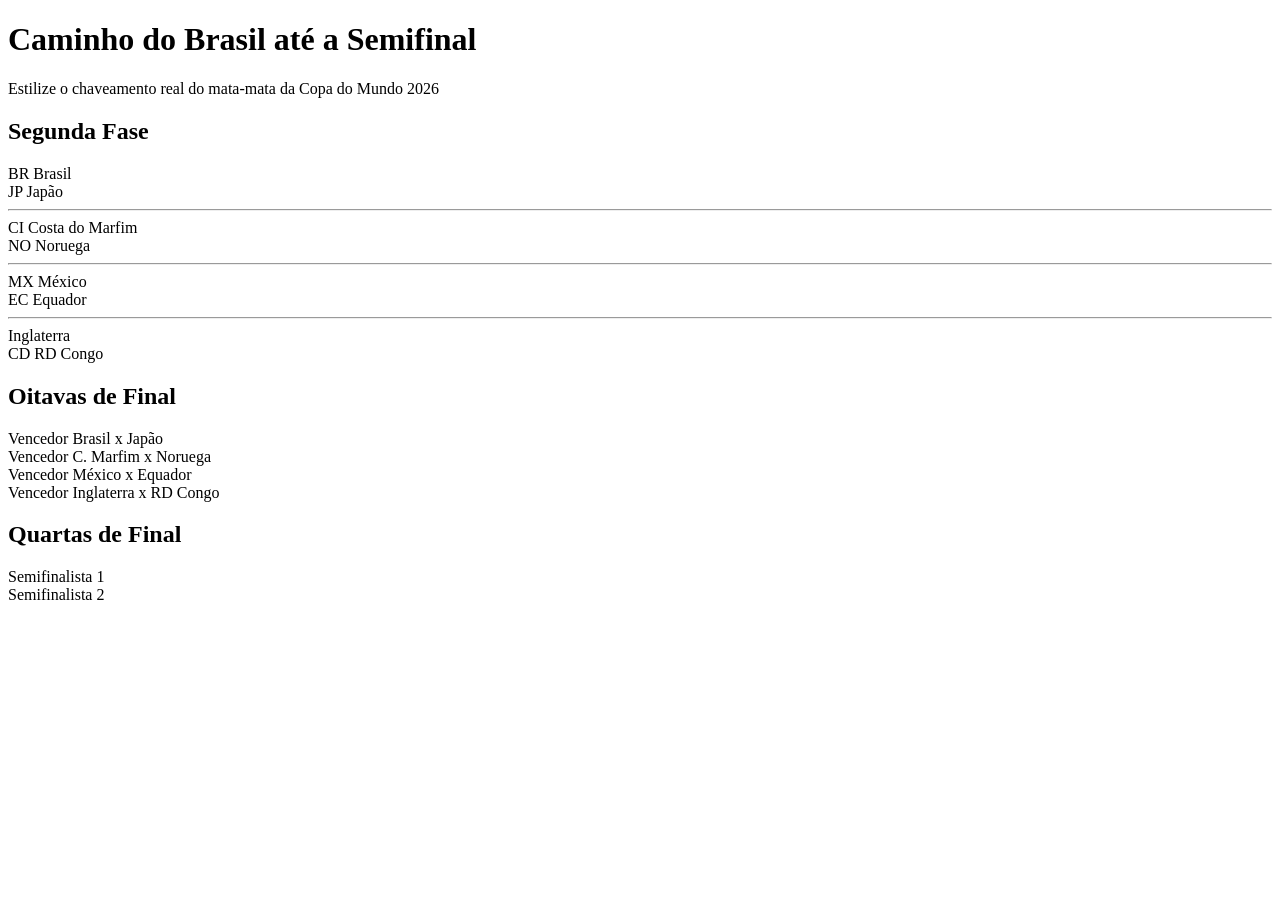
==== site-copa/index.html @ 98b1df69 "Criar index" ====
<!DOCTYPE html>
<html lang="en">
<head>
    <meta charset="UTF-8">
    <meta name="viewport" content="width=device-width, initial-scale=1.0">
    <link rel="stylesheet" href="styles/sytles.css">
    <title>Site copa</title>
</head>
<body>
    <header>
        <h1>Caminho do Brasil até a Semifinal</h1>
        <p>Estilize o chaveamento real do mata-mata da Copa do Mundo 2026</p>
    </header>

    <div class="grid">

        <div class="coluna">

            <h2>Segunda Fase</h2>

            <div class="paises">
                <div>BR Brasil</div>
                <div>JP Japão</div>
                <hr>
                <div>CI Costa do Marfim</div>
                <div>NO Noruega</div>
                <hr>
                <div>MX México</div>
                <div>EC Equador</div>
                <hr>
                <div>Inglaterra</div>
                <div>CD RD Congo</div>
            </div>
        </div>

        <div class="coluna">

            <h2>Oitavas de Final</h2>

            <div class="paises">
                <div>Vencedor Brasil x Japão</div>
                <div>Vencedor C. Marfim x Noruega</div>
            </div>

            <div class="paises">
                <div>Vencedor México x Equador</div>
                <div>Vencedor Inglaterra x RD Congo</div>
            </div>  
            
        </div>

        <div class="coluna">

            <h2>Quartas de Final</h2>

            <div class="paises">
                <div>Semifinalista 1</div>
                <div>Semifinalista 2</div>
            </div>

        </div>
        
    </div>

</body>
</html>
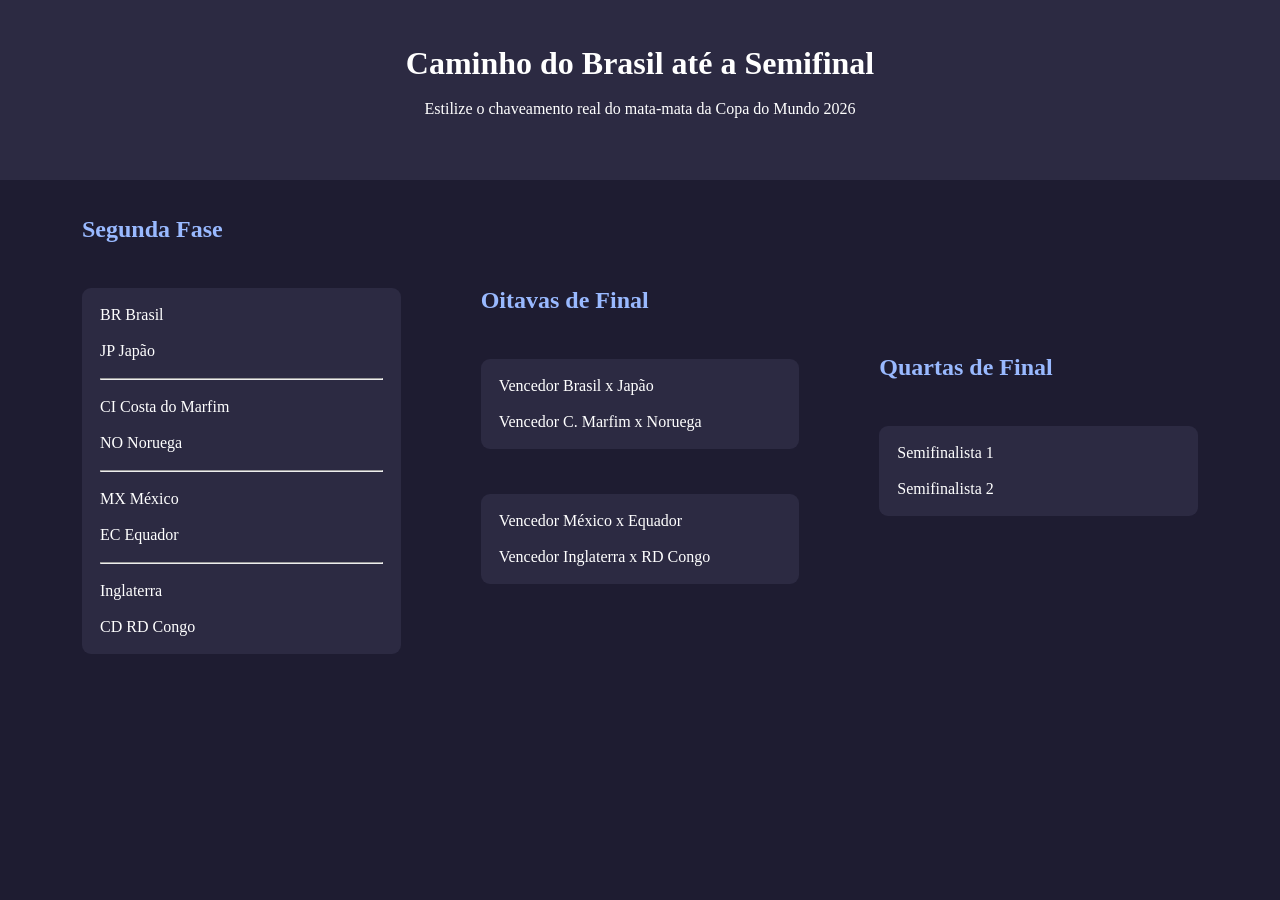
==== commit 2d95aeee: "Atualizar html 2" ====
--- a/site-copa/index.html
+++ b/site-copa/index.html
@@ -3,7 +3,7 @@
 <head>
     <meta charset="UTF-8">
     <meta name="viewport" content="width=device-width, initial-scale=1.0">
-    <link rel="stylesheet" href="styles/sytles.css">
+    <link rel="stylesheet" href="./styles/styles.css">
     <title>Site copa</title>
 </head>
 <body>
--- a/site-copa/styles/styles.css
+++ b/site-copa/styles/styles.css
@@ -0,0 +1,119 @@
+* {
+    margin: 0;
+    padding: 0;
+    box-sizing: border-box;
+}
+
+body{
+    background-color: rgb(30, 28, 49);
+    font-family:Georgia, 'Times New Roman', Times, serif;
+}
+
+header{
+    display:flex;
+    flex-direction: column;
+    background-color:rgb(44, 42, 66);
+    padding: 5vh;
+    text-align: center;
+    color: white;
+    gap: 2vh;
+    height: 20vh;
+}
+
+.grid {
+    display: grid;
+    grid-template-columns: 1fr 1fr 1fr; 
+    grid-template-rows:  1fr;
+    gap: 5rem;
+    max-width: 90vw;
+    margin: 4vh auto;
+    padding: 0 2vh;
+    align-items: center; 
+}
+
+h2{
+    color: rgb(153, 185, 255);
+}
+
+.coluna {
+    display: flex;
+    flex-direction: column;
+    gap: 5vh;
+}
+
+.paises {
+    background-color:rgb(44, 42, 66);
+    padding: 2vh;
+    border-radius: 1vh;
+    display: flex;
+    flex-direction: column;
+    gap: 2vh;
+    color: white;
+}
+
+@media (max-width: 806px) {
+
+    .grid {
+        display: grid;
+        grid-template-columns: 1fr; 
+        grid-template-rows: 1fr 1fr 1fr;
+        gap: 5rem;
+        max-width: 80vw;
+        margin: 4vh auto;
+        padding: 0 2vh;
+        align-items: center; 
+    }
+
+}
+
+@media (max-width: 557px) {
+
+    header{
+        display:flex;
+        flex-direction: column;
+        background-color:rgb(44, 42, 66);
+        padding: 5vh;
+        text-align: center;
+        color: white;
+        gap: 2vh;
+        height: 25vh;
+    }
+
+    .grid {
+        display: grid;
+        grid-template-columns: 1fr; 
+        grid-template-rows: 1fr 1fr 1fr;
+        gap: 5rem;
+        max-width: 80vw;
+        margin: 4vh auto;
+        padding: 0 2vh;
+        align-items: center; 
+    }
+    
+}
+
+@media (max-width: 388px) {
+
+    header{
+        display:flex;
+        flex-direction: column;
+        background-color:rgb(44, 42, 66);
+        padding: 5vh;
+        text-align: center;
+        color: white;
+        gap: 2vh;
+        height: 30vh;
+    }
+
+    .grid {
+        display: grid;
+        grid-template-columns: 1fr; 
+        grid-template-rows: 1fr 1fr 1fr;
+        gap: 5rem;
+        max-width: 80vw;
+        margin: 4vh auto;
+        padding: 0 2vh;
+        align-items: center; 
+    }
+    
+}
